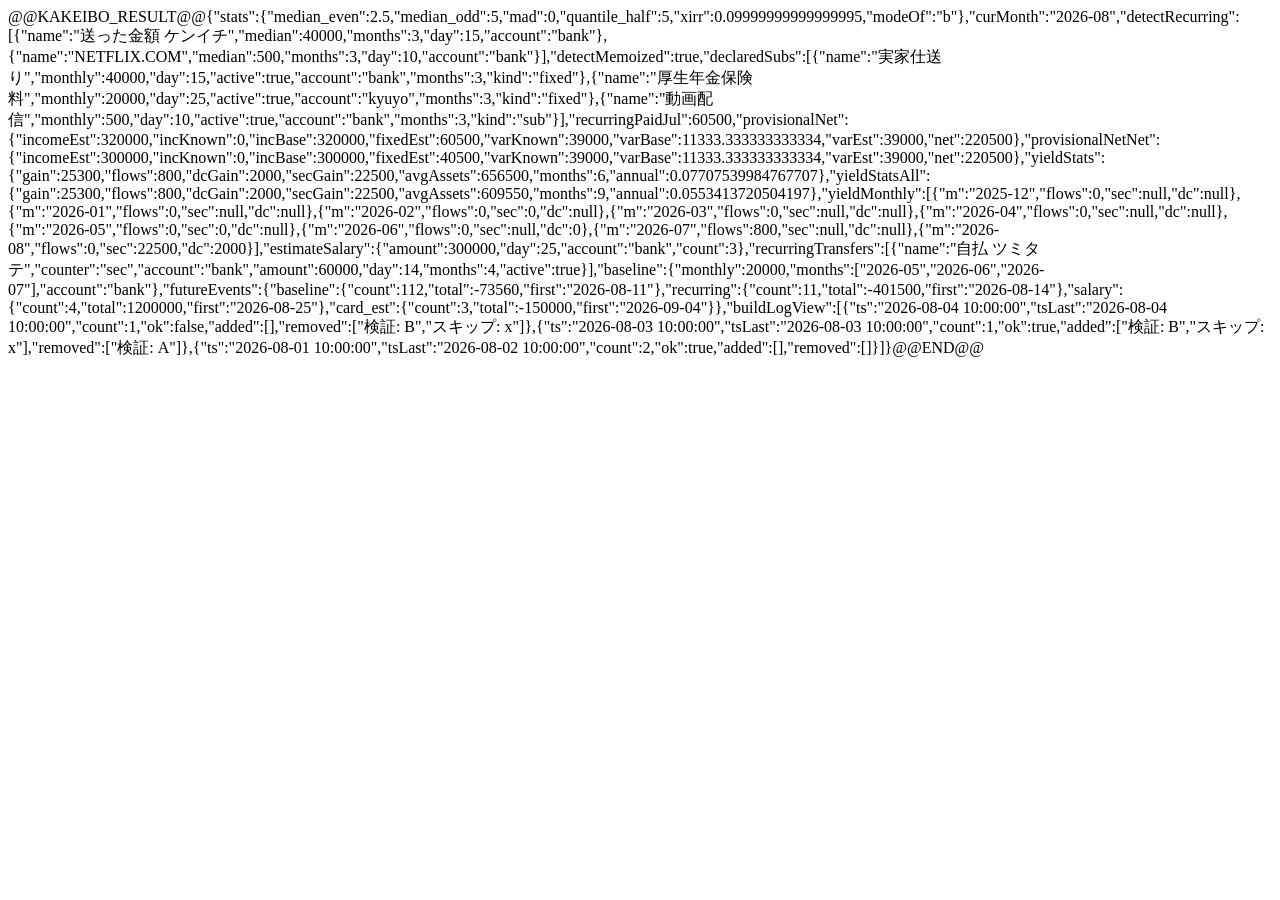
==== tests/js_harness.html @ 98b3cecd "update 2026-08-31" ====
<!DOCTYPE html>
<meta charset="utf-8">
<title>kakeibo js harness</title>
<!-- ブラウザをJSテストの実行係として使うためのアダプタ(Windows など
     jsc の無い環境向け)。test_js.py が headless ブラウザで開き、
     dump-dom で本文の結果マーカー(RESULT〜END)の中身を回収する。
     読み込み順は tests/test_js.py の JS_FILES と揃えること。 -->
<body>
<script>
  // jsc の print() 相当。結果JSONを本文に置いて dump-dom で拾わせる
  globalThis.print = function (s) {
    document.body.textContent = "@@KAKEIBO_RESULT@@" + s + "@@END@@";
  };
  // ハーネス実行中のエラーも本文に出す(黙って空になるのを防ぐ)
  window.addEventListener("error", function (e) {
    document.body.textContent =
      "@@KAKEIBO_ERROR@@" + e.message + "@@END@@";
  });
</script>
<script src="js_fixture.js"></script>
<script src="../site/js/core.js"></script>
<script src="../site/js/stats.js"></script>
<script src="../site/js/schedule.js"></script>
<script src="js_harness.js"></script>
</body>
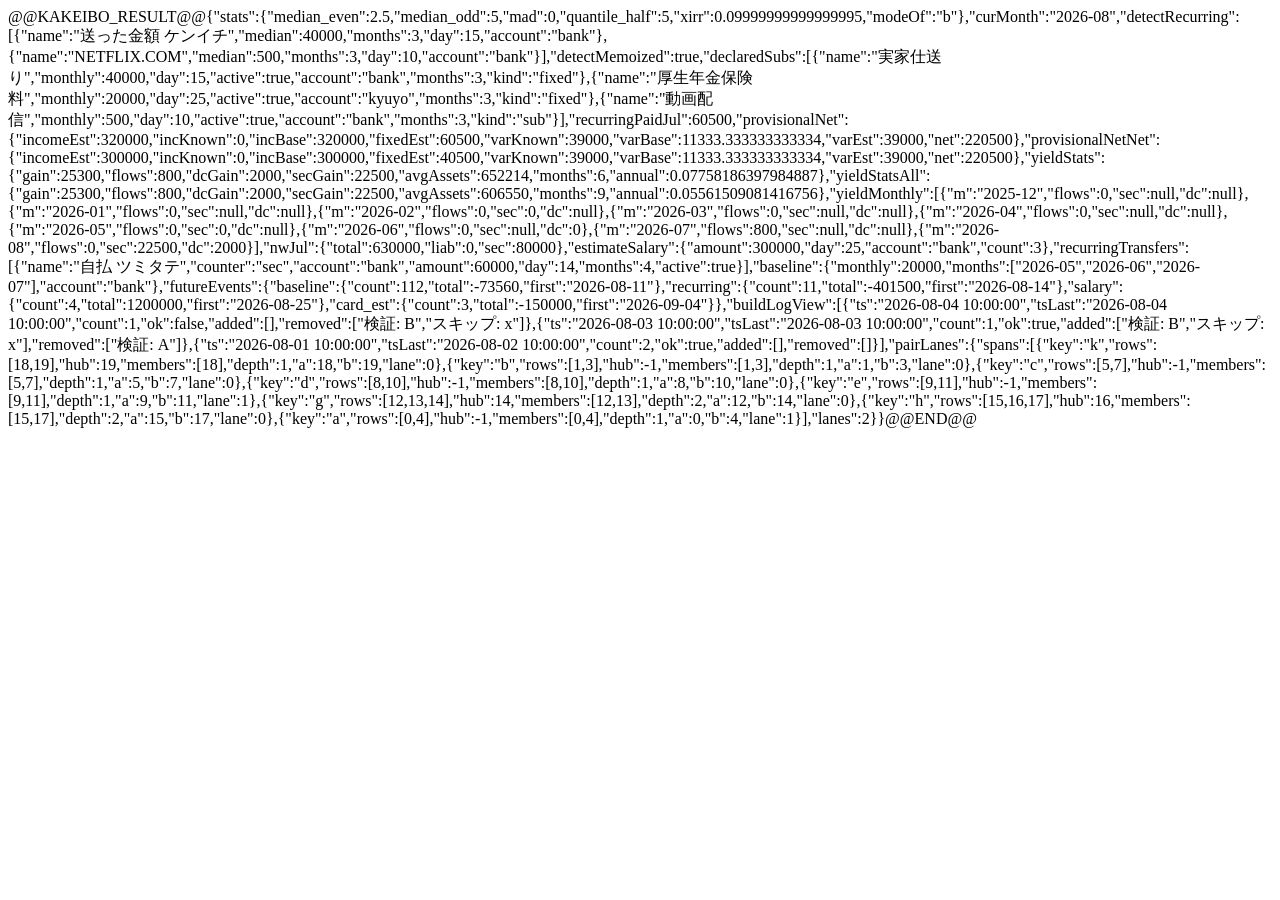
==== commit ba99cf96: "update 2026-10-12" ====
--- a/tests/js_harness.html
+++ b/tests/js_harness.html
@@ -11,7 +11,7 @@
   globalThis.print = function (s) {
     document.body.textContent = "@@KAKEIBO_RESULT@@" + s + "@@END@@";
   };
-  // ハーネス実行中のエラーも本文に出す(黙って空になるのを防ぐ)
+  // ハーネス実行中のエラーも本文に出す(エラーが見えないまま空になるのを防ぐ)
   window.addEventListener("error", function (e) {
     document.body.textContent =
       "@@KAKEIBO_ERROR@@" + e.message + "@@END@@";
